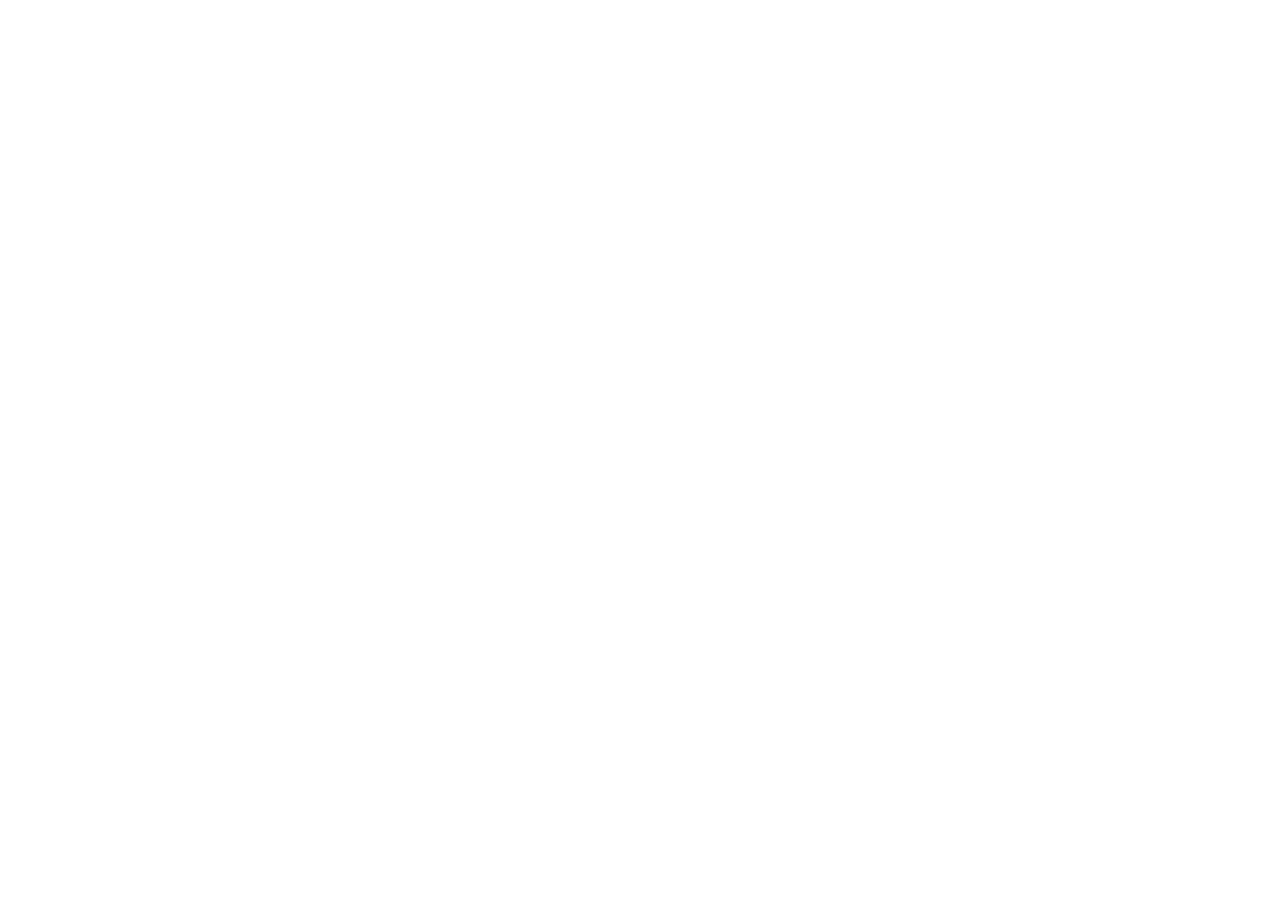
==== tmpl/test.html @ c94088ff "add sprite mixin files" ====
<!DOCTYPE html>
<html lang="en">
<head>
	<meta charset="UTF-8">
	<title>test page</title>
	<link rel="stylesheet" href="../css/get_background_demo.css" />
</head>
<body>
	<header>
		<h1 class="logo"></h1>
	</header>
</body>
</html>
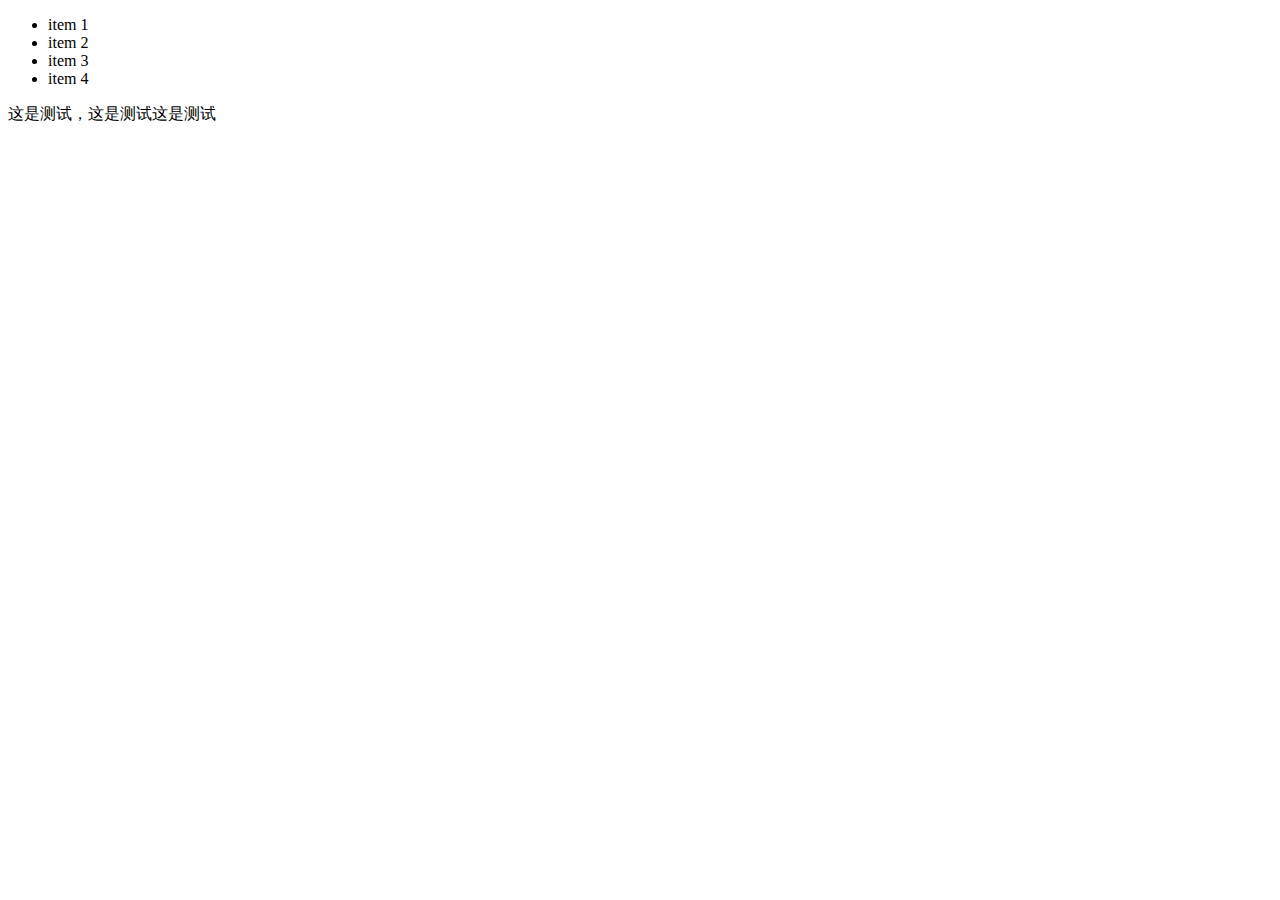
==== commit a5ecb315: "test" ====
--- a/tmpl/test.html
+++ b/tmpl/test.html
@@ -2,12 +2,22 @@
 <html lang="en">
 <head>
 	<meta charset="UTF-8">
-	<title>test page</title>
-	<link rel="stylesheet" href="../css/get_background_demo.css" />
+	<title>color in css test</title>
+	<link rel="stylesheet" href="../css/color_in_css.css" />
 </head>
 <body>
 	<header>
-		<h1 class="logo"></h1>
+		<nav>
+			<ul>
+				<li>item 1</li>
+				<li>item 2</li>
+				<li>item 3</li>
+				<li>item 4</li>
+			</ul>
+		</nav>
 	</header>
+	<section>
+		<p class="txt">这是测试，这是测试这是测试</p>
+	</section>
 </body>
 </html>